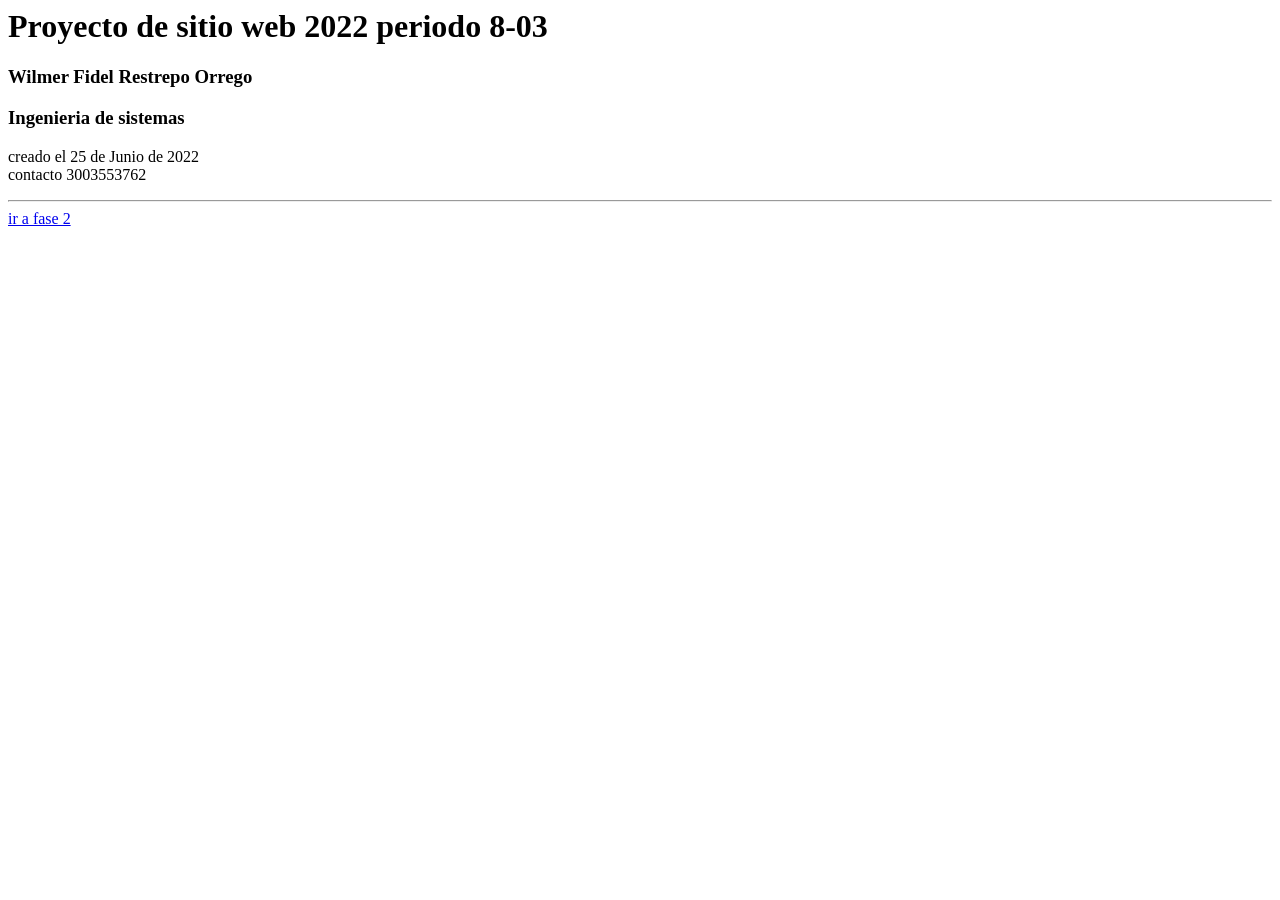
==== Fase1/index.html @ e5d7f37d "Fase4" ====
<html>      

<title> 


</title>

<head>              



</head>

<body>          
<h1>Proyecto de sitio web  2022  periodo 8-03</h1>
<h3>Wilmer Fidel Restrepo Orrego</h3>
<h3>Ingenieria de sistemas</h3>
<p>creado el 25 de Junio de 2022
    <br>
    contacto 3003553762
</p>


<hr>

<a href="Fase2/desing.html">ir a fase 2</a>
</body>

</html>
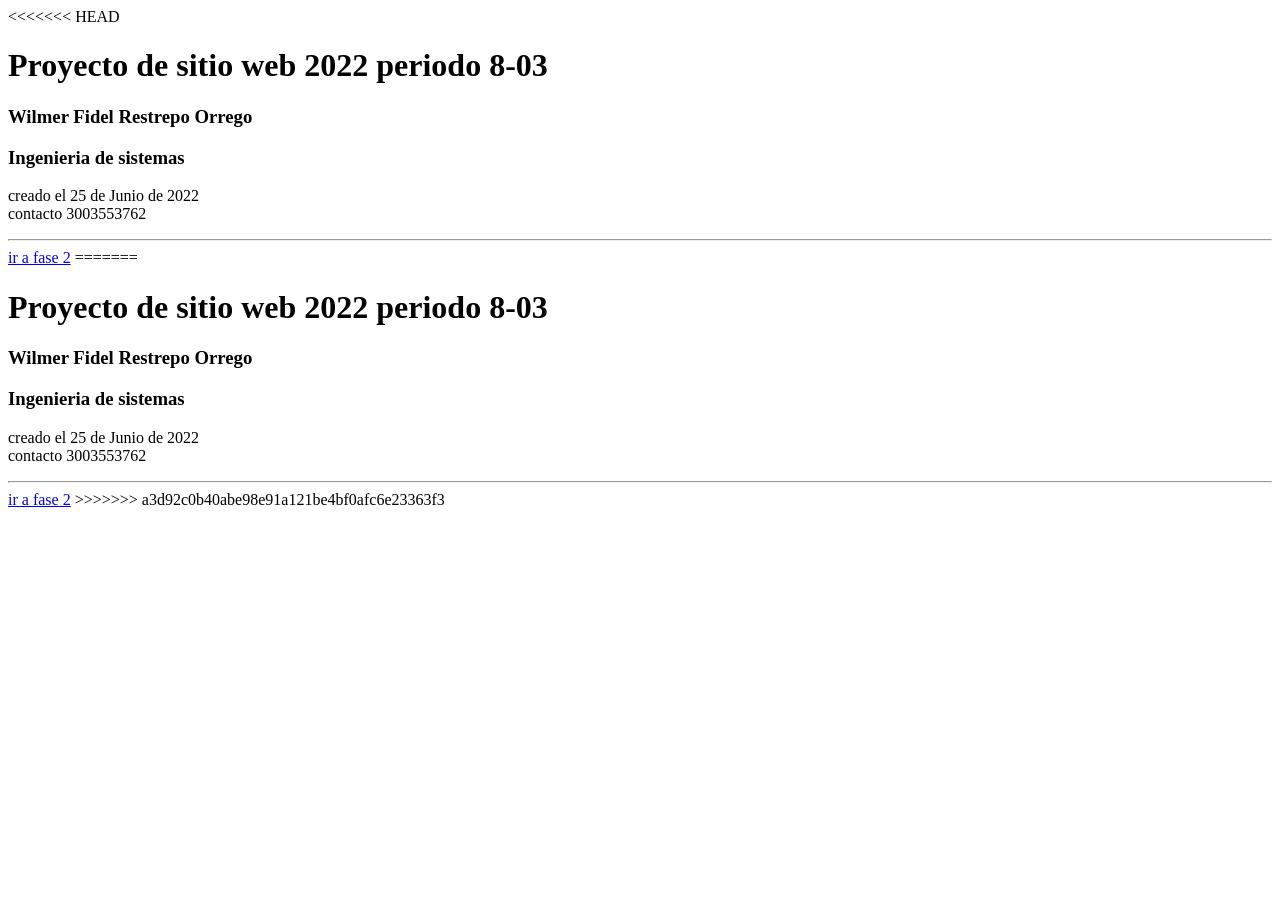
==== commit 9e7caa2d: "update" ====
--- a/Fase1/index.html
+++ b/Fase1/index.html
@@ -1,3 +1,4 @@
+<<<<<<< HEAD
 <html>      
 
 <title> 
@@ -26,4 +27,34 @@
 <a href="Fase2/desing.html">ir a fase 2</a>
 </body>
 
+=======
+<html>      
+
+<title> 
+
+
+</title>
+
+<head>              
+
+
+
+</head>
+
+<body>          
+<h1>Proyecto de sitio web  2022  periodo 8-03</h1>
+<h3>Wilmer Fidel Restrepo Orrego</h3>
+<h3>Ingenieria de sistemas</h3>
+<p>creado el 25 de Junio de 2022
+    <br>
+    contacto 3003553762
+</p>
+
+
+<hr>
+
+<a href="Fase2/desing.html">ir a fase 2</a>
+</body>
+
+>>>>>>> a3d92c0b40abe98e91a121be4bf0afc6e23363f3
 </html>
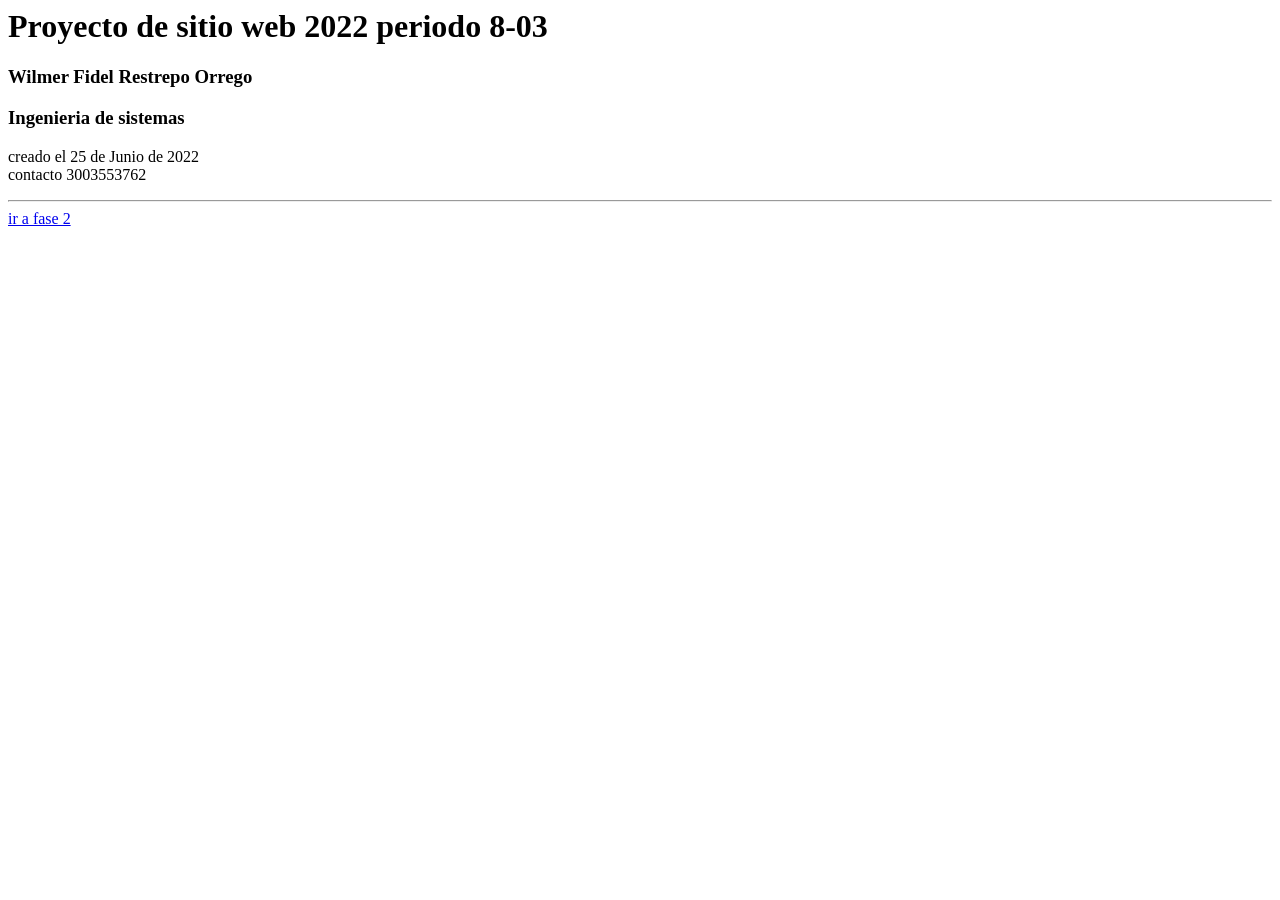
==== commit 030a7aec: "update" ====
--- a/Fase1/index.html
+++ b/Fase1/index.html
@@ -1,4 +1,3 @@
-<<<<<<< HEAD
 <html>      
 
 <title> 
@@ -27,34 +26,4 @@
 <a href="Fase2/desing.html">ir a fase 2</a>
 </body>
 
-=======
-<html>      
-
-<title> 
-
-
-</title>
-
-<head>              
-
-
-
-</head>
-
-<body>          
-<h1>Proyecto de sitio web  2022  periodo 8-03</h1>
-<h3>Wilmer Fidel Restrepo Orrego</h3>
-<h3>Ingenieria de sistemas</h3>
-<p>creado el 25 de Junio de 2022
-    <br>
-    contacto 3003553762
-</p>
-
-
-<hr>
-
-<a href="Fase2/desing.html">ir a fase 2</a>
-</body>
-
->>>>>>> a3d92c0b40abe98e91a121be4bf0afc6e23363f3
 </html>
